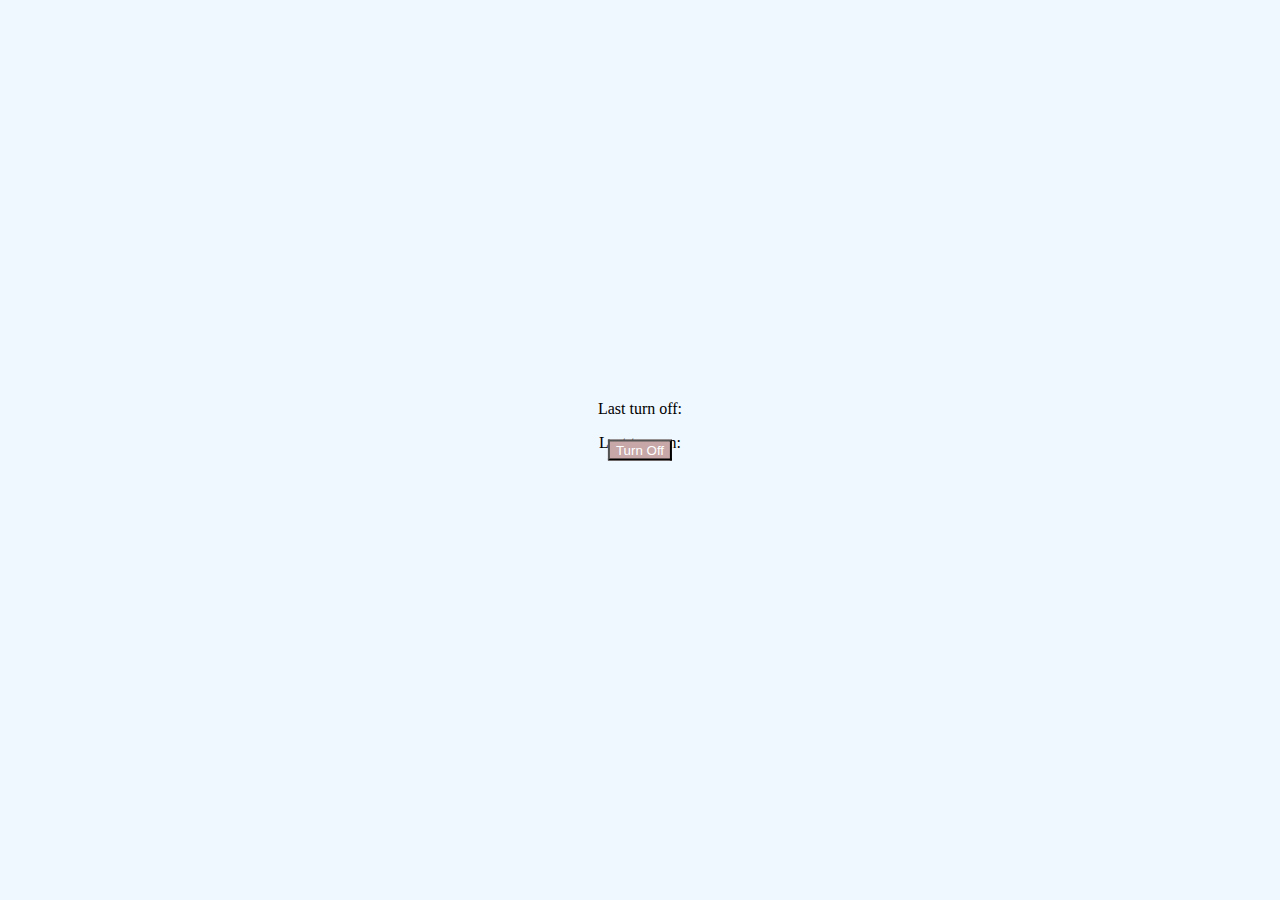
==== homework-Dom/index.html @ 06e4a8fb "commit" ====
<!DOCTYPE html>
<html lang="en">
<head>
    <meta charset="UTF-8">
    <meta name="viewport" content="width=device-width, initial-scale=1.0">
    <link rel="stylesheet" href="./style.css">
   
    <title></title>
</head>
<body>
    
    <button  class ="offButton textButtonOff" data-text="Turn on" data-text1="Turn off">Turn Off</button>
   <p class = "TurnOffDate"  ">Last turn off: <span id="currentDate" ></span> </p>
   <p class = "TurnOffDate2"  ">Last turn on: <span id="currentDate2" ></span> </p>

    <script src="./script.js"></script>
</body>
</html>
---- homework-Dom/style.css ----
.offButton{
    margin: 0;
    position: absolute;
    top: 50%;
    
    left: 50%;
    -ms-transform: translate(-50%, -50%);
    transform: translate(-50%, -50%);
background-color: rgb(199, 167, 167);

}

.textButtonOff{
    color: white;

}



body{
    background-color: aliceblue;
}
.TurnOffDate{
    margin-top:400px;
    text-align: center;
    
}
.TurnOffDate2{
    text-align: center;
   
}
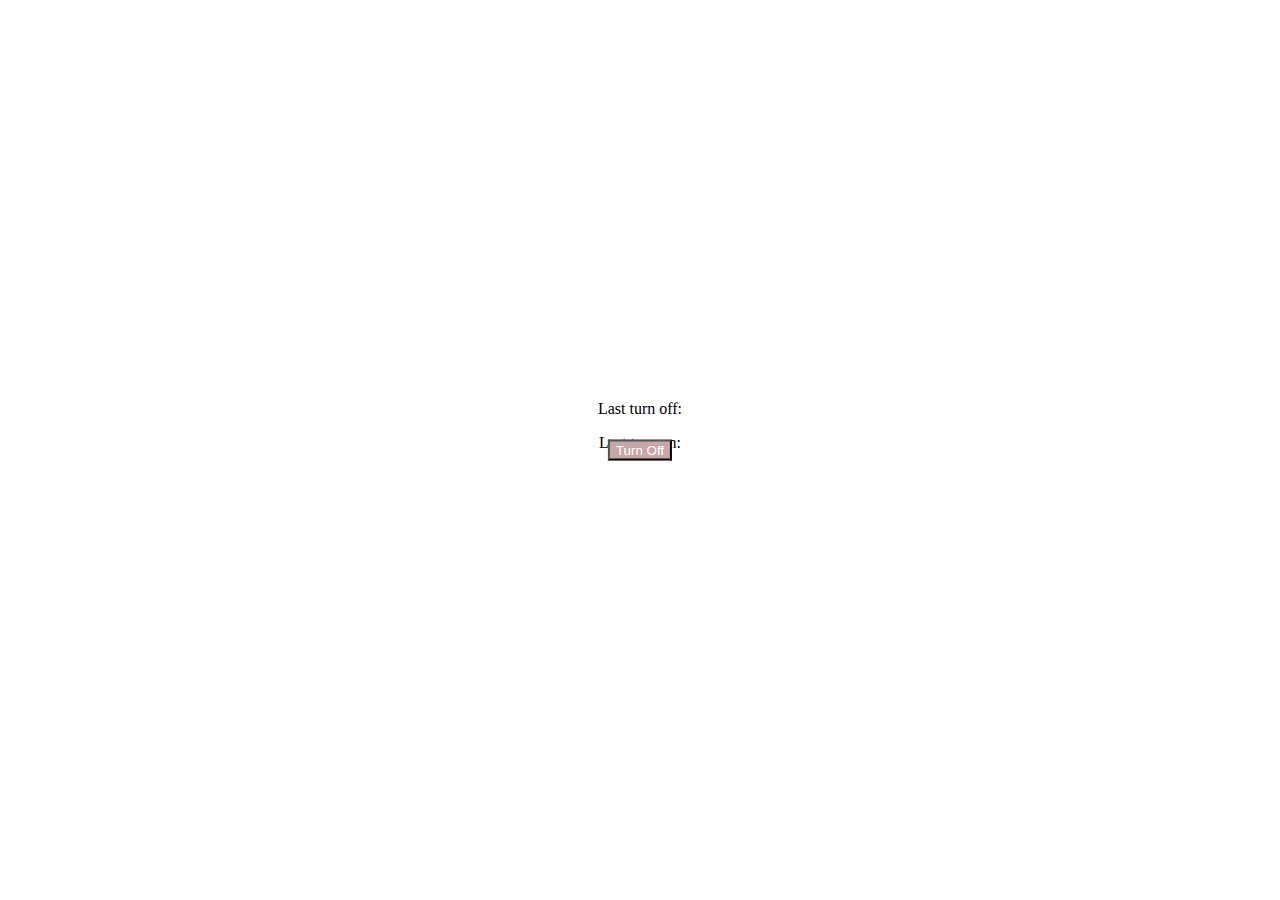
==== commit 5d762107: "initial commit" ====
--- a/homework-Dom/index.html
+++ b/homework-Dom/index.html
@@ -9,7 +9,7 @@
 </head>
 <body>
     
-    <button  class ="offButton textButtonOff" data-text="Turn on" data-text1="Turn off">Turn Off</button>
+    <button  class ="offButton textButtonOff" button-text-on="Turn on" button-text-off="Turn off">Turn Off</button>
    <p class = "TurnOffDate"  ">Last turn off: <span id="currentDate" ></span> </p>
    <p class = "TurnOffDate2"  ">Last turn on: <span id="currentDate2" ></span> </p>
 
--- a/homework-Dom/style.css
+++ b/homework-Dom/style.css
@@ -17,9 +17,6 @@
 
 
 
-body{
-    background-color: aliceblue;
-}
 .TurnOffDate{
     margin-top:400px;
     text-align: center;
